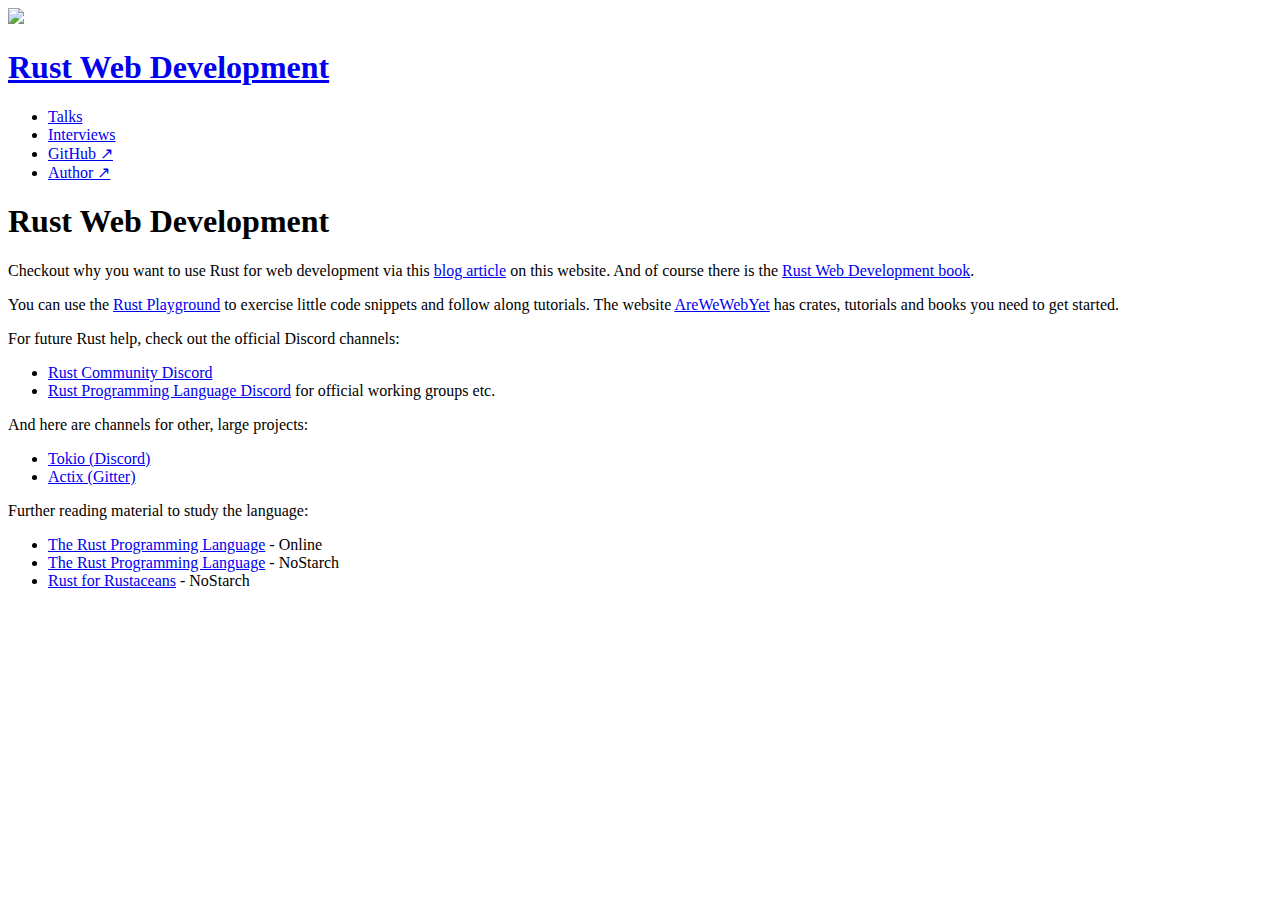
==== index.html @ 504d25af "Adjust url" ====
<!DOCTYPE html>
<html lang="en">
    <head>
      <meta http-equiv="X-UA-Compatible" content="IE=edge">
      <meta http-equiv="content-type" content="text/html; charset=utf-8">

      <!-- Enable responsiveness on mobile devices-->
      <!-- viewport-fit=cover is to support iPhone X rounded corners and notch in landscape-->
      <meta name="viewport" content="width=device-width, initial-scale=1.0, maximum-scale=1, viewport-fit=cover">

      <title>Rust Web Development</title>

      <!-- CSS -->
      <link rel="stylesheet" href="https://rustwebdevelopment.com/print.css" media="print">
      <link rel="stylesheet" href="https://rustwebdevelopment.com/poole.css">
      <link rel="stylesheet" href="https://rustwebdevelopment.com/hyde.css">
      <link rel="preconnect" href="https://fonts.googleapis.com">
      <link rel="preconnect" href="https://fonts.gstatic.com" crossorigin>
      <link href="https://fonts.googleapis.com/css2?family=IBM+Plex+Mono:ital@0;1&family=IBM+Plex+Sans+Condensed&family=IBM+Plex+Sans:ital,wght@0,100;0,400;0,700;1,100;1,400;1,700&family=IBM+Plex+Serif:ital@0;1&display=swap" rel="stylesheet">

      

      
      
    </head>

    <body class="theme-base-08 ">
        
            <div class="sidebar">
                <div class="container sidebar-sticky">
                    <div class="sidebar-about">
                        <a href="https://www.manning.com/books/rust-web-development" target="_blank">
                            <img class="sidebar-bookcover" src="https://raw.githubusercontent.com/gruberb/gruberb/main/cover.png"/>
                        </a>
                        
                            <a href="https:&#x2F;&#x2F;rustwebdevelopment.com"><h1>Rust Web Development</h1></a>
                            
                        
                    </div>

                    <ul class="sidebar-nav">
                        
                        
                        <li class="sidebar-nav-item"><a href="https:&#x2F;&#x2F;rustwebdevelopment.com&#x2F;talks&#x2F;">Talks</a></li>
                        
                        <li class="sidebar-nav-item"><a href="https:&#x2F;&#x2F;rustwebdevelopment.com&#x2F;interviews&#x2F;">Interviews</a></li>
                        
                        <li class="sidebar-nav-item"><a href="https:&#x2F;&#x2F;github.com&#x2F;Rust-Web-Development">GitHub ↗</a></li>
                        
                        <li class="sidebar-nav-item"><a href="https:&#x2F;&#x2F;twitter.com&#x2F;recvonline">Author ↗</a></li>
                        
                        
                    </ul>
                </div>
            </div>
        

        <div class="content container">
            
              <h1>Rust Web Development</h1>
<p>Checkout why you want to use Rust for web development via this <a href="https://rustwebdevelopment.com/blog/why-rust/">blog article</a> on this website. And of course there is the <a href="https://www.manning.com/books/rust-web-development">Rust Web Development book</a>.</p>
<p>You can use the <a href="https://play.rust-lang.org/">Rust Playground</a> to exercise little code snippets and follow along tutorials. The website <a href="https://www.arewewebyet.org/">AreWeWebYet</a> has crates, tutorials and books you need to get started.</p>
<p>For future Rust help, check out the official Discord channels:</p>
<ul>
<li><a href="https://discord.gg/rust-lang-community">Rust Community Discord</a></li>
<li><a href="https://discord.gg/rust-lang">Rust Programming Language Discord</a> for official working groups etc.</li>
</ul>
<p>And here are channels for other, large projects:</p>
<ul>
<li><a href="https://discord.com/invite/tokio">Tokio (Discord)</a></li>
<li><a href="https://gitter.im/actix/actix">Actix (Gitter)</a></li>
</ul>
<p>Further reading material to study the language:</p>
<ul>
<li><a href="https://doc.rust-lang.org/book/">The Rust Programming Language</a> - Online</li>
<li><a href="https://nostarch.com/Rust2018">The Rust Programming Language</a> - NoStarch</li>
<li><a href="https://nostarch.com/rust-rustaceans">Rust for Rustaceans</a> - NoStarch</li>
</ul>

            </div>
            
        </div>

    </body>

</html>
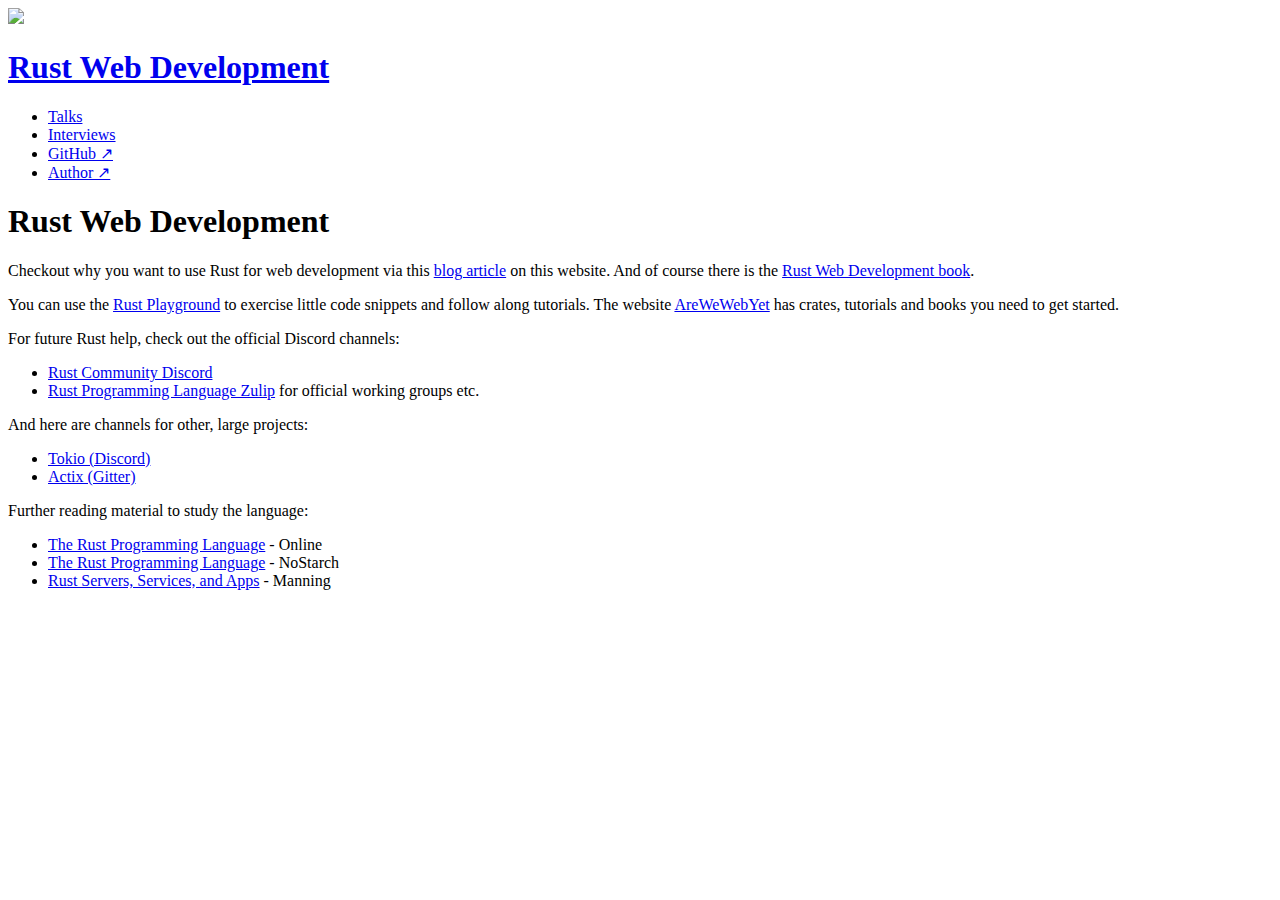
==== commit 68d71248: "Update styling" ====
--- a/index.html
+++ b/index.html
@@ -11,9 +11,9 @@
       <title>Rust Web Development</title>
 
       <!-- CSS -->
-      <link rel="stylesheet" href="https://rustwebdevelopment.com/print.css" media="print">
-      <link rel="stylesheet" href="https://rustwebdevelopment.com/poole.css">
-      <link rel="stylesheet" href="https://rustwebdevelopment.com/hyde.css">
+      <link rel="stylesheet" href="http://127.0.0.1:8080/print.css" media="print">
+      <link rel="stylesheet" href="http://127.0.0.1:8080/poole.css">
+      <link rel="stylesheet" href="http://127.0.0.1:8080/hyde.css">
       <link rel="preconnect" href="https://fonts.googleapis.com">
       <link rel="preconnect" href="https://fonts.gstatic.com" crossorigin>
       <link href="https://fonts.googleapis.com/css2?family=IBM+Plex+Mono:ital@0;1&family=IBM+Plex+Sans+Condensed&family=IBM+Plex+Sans:ital,wght@0,100;0,400;0,700;1,100;1,400;1,700&family=IBM+Plex+Serif:ital@0;1&display=swap" rel="stylesheet">
@@ -33,7 +33,7 @@
                             <img class="sidebar-bookcover" src="https://raw.githubusercontent.com/gruberb/gruberb/main/cover.png"/>
                         </a>
                         
-                            <a href="https:&#x2F;&#x2F;rustwebdevelopment.com"><h1>Rust Web Development</h1></a>
+                            <a href="http:&#x2F;&#x2F;127.0.0.1:8080"><h1>Rust Web Development</h1></a>
                             
                         
                     </div>
@@ -63,7 +63,7 @@
 <p>For future Rust help, check out the official Discord channels:</p>
 <ul>
 <li><a href="https://discord.gg/rust-lang-community">Rust Community Discord</a></li>
-<li><a href="https://discord.gg/rust-lang">Rust Programming Language Discord</a> for official working groups etc.</li>
+<li><a href="https://rust-lang.zulipchat.com/">Rust Programming Language Zulip</a> for official working groups etc.</li>
 </ul>
 <p>And here are channels for other, large projects:</p>
 <ul>
@@ -74,7 +74,7 @@
 <ul>
 <li><a href="https://doc.rust-lang.org/book/">The Rust Programming Language</a> - Online</li>
 <li><a href="https://nostarch.com/Rust2018">The Rust Programming Language</a> - NoStarch</li>
-<li><a href="https://nostarch.com/rust-rustaceans">Rust for Rustaceans</a> - NoStarch</li>
+<li><a href="https://www.manning.com/books/rust-servers-services-and-apps">Rust Servers, Services, and Apps</a> - Manning</li>
 </ul>
 
             </div>
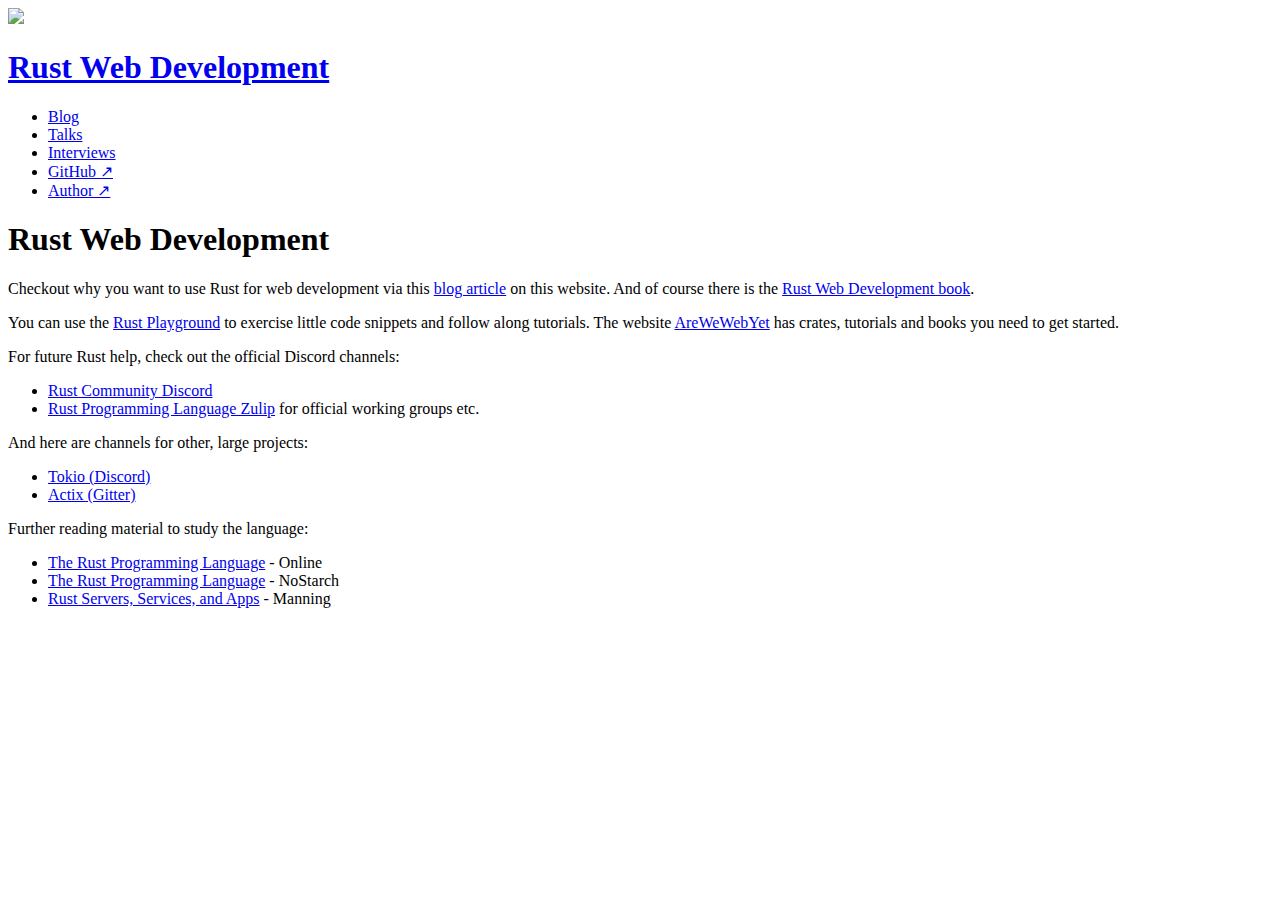
==== commit 910c9bb0: "Activate blog again" ====
--- a/index.html
+++ b/index.html
@@ -11,9 +11,9 @@
       <title>Rust Web Development</title>
 
       <!-- CSS -->
-      <link rel="stylesheet" href="http://127.0.0.1:8080/print.css" media="print">
-      <link rel="stylesheet" href="http://127.0.0.1:8080/poole.css">
-      <link rel="stylesheet" href="http://127.0.0.1:8080/hyde.css">
+      <link rel="stylesheet" href="https://rustwebdevelopment.com/print.css" media="print">
+      <link rel="stylesheet" href="https://rustwebdevelopment.com/poole.css">
+      <link rel="stylesheet" href="https://rustwebdevelopment.com/hyde.css">
       <link rel="preconnect" href="https://fonts.googleapis.com">
       <link rel="preconnect" href="https://fonts.gstatic.com" crossorigin>
       <link href="https://fonts.googleapis.com/css2?family=IBM+Plex+Mono:ital@0;1&family=IBM+Plex+Sans+Condensed&family=IBM+Plex+Sans:ital,wght@0,100;0,400;0,700;1,100;1,400;1,700&family=IBM+Plex+Serif:ital@0;1&display=swap" rel="stylesheet">
@@ -33,13 +33,15 @@
                             <img class="sidebar-bookcover" src="https://raw.githubusercontent.com/gruberb/gruberb/main/cover.png"/>
                         </a>
                         
-                            <a href="http:&#x2F;&#x2F;127.0.0.1:8080"><h1>Rust Web Development</h1></a>
+                            <a href="https:&#x2F;&#x2F;rustwebdevelopment.com"><h1>Rust Web Development</h1></a>
                             
                         
                     </div>
 
                     <ul class="sidebar-nav">
                         
+                        
+                        <li class="sidebar-nav-item"><a href="https:&#x2F;&#x2F;rustwebdevelopment.com&#x2F;blog&#x2F;">Blog</a></li>
                         
                         <li class="sidebar-nav-item"><a href="https:&#x2F;&#x2F;rustwebdevelopment.com&#x2F;talks&#x2F;">Talks</a></li>
                         
